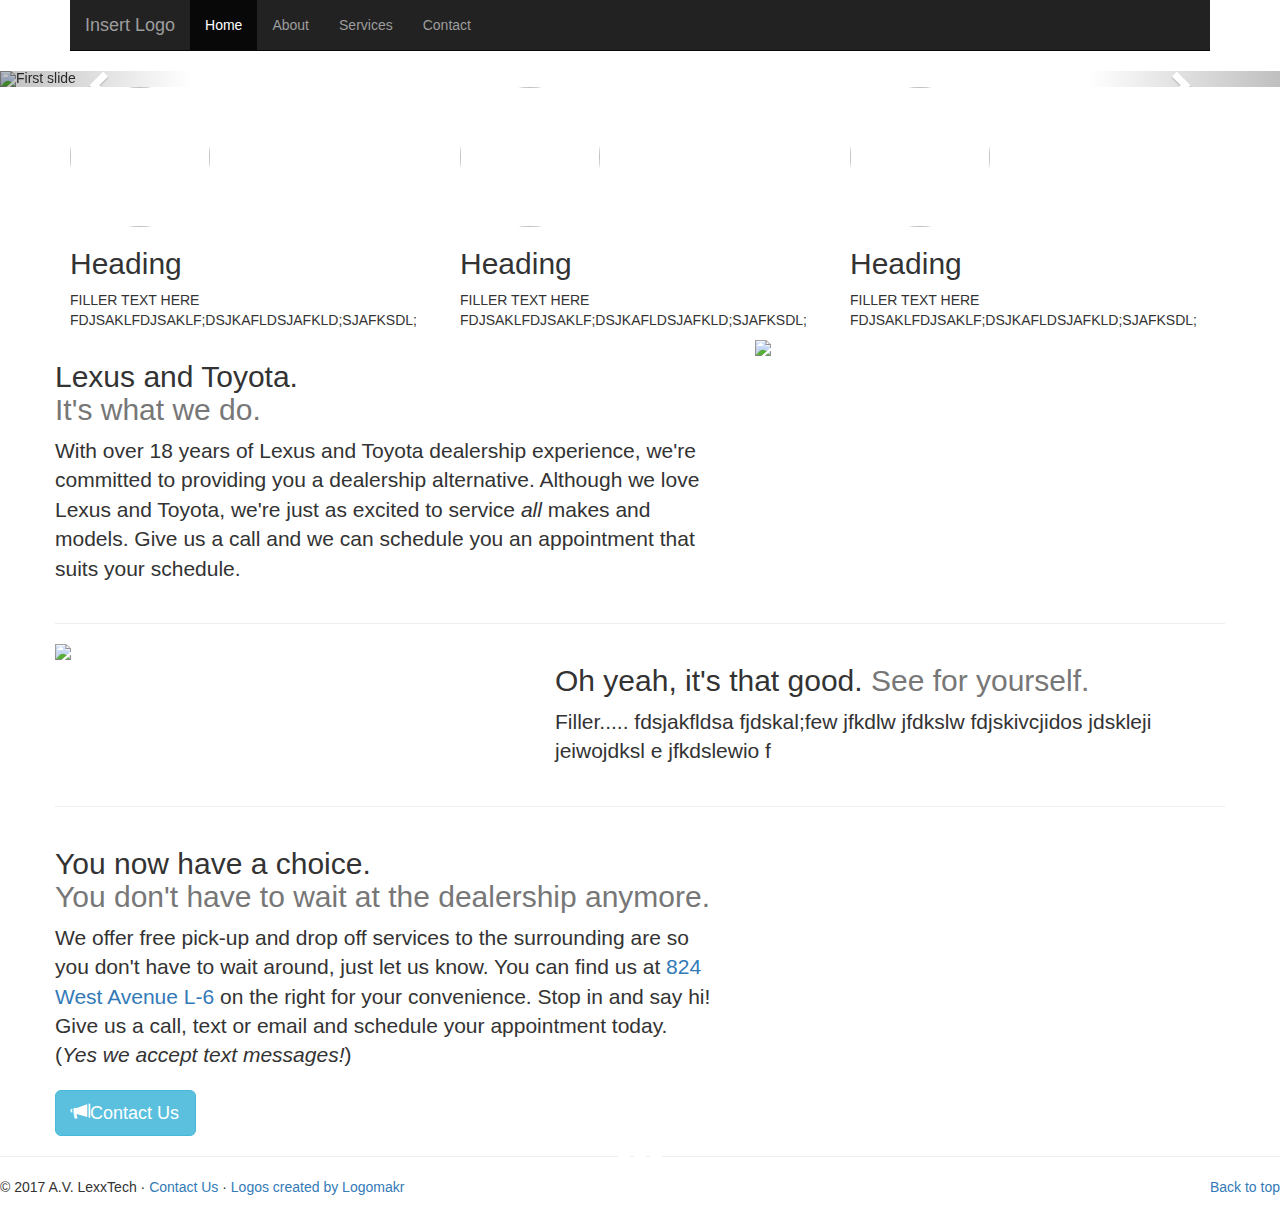
==== public_html/index.html @ cd79ee09 "added featurettes and modal contact window" ====
<!DOCTYPE html>
<html lang="en">
    <head>
	<meta charset="utf-8">
	<meta http-equiv="X-UA-Compatible" content="IE=edge">
	<meta name="viewport" content="width=device-width, initial-scale=1">
	<!-- The above 3 meta tags *must* come first in the head; any other head content must come *after* these tags -->
	<meta name="description" content="">
	<meta name="author" content="Richard Young">
	<link rel="icon" href="#">
	<title>A.V. LexxTech</title>

	<!-- Bootstrap -->
	<link href="https://maxcdn.bootstrapcdn.com/bootstrap/3.3.7/css/bootstrap.min.css" integrity="sha384-BVYiiSIFeK1dGmJRAkycuHAHRg32OmUcww7on3RYdg4Va+PmSTsz/K68vbdEjh4u" crossorigin="anonymous" rel="stylesheet">

	<!-- Bootstrap Theme -->
	<link rel="stylesheet" href="https://maxcdn.bootstrapcdn.com/bootstrap/3.3.7/css/bootstrap-theme.min.css" integrity="sha384-rHyoN1iRsVXV4nD0JutlnGaslCJuC7uwjduW9SVrLvRYooPp2bWYgmgJQIXwl/Sp" crossorigin="anonymous">
	<!-- HTML5 shim and Respond.js for IE8 support of HTML5 elements and media queries -->
	<!-- WARNING: Respond.js doesn't work if you view the page via file:// -->
	<!--[if lt IE 9]>
	    <script src="https://oss.maxcdn.com/html5shiv/3.7.3/html5shiv.min.js"></script>
	    <script src="https://oss.maxcdn.com/respond/1.4.2/respond.min.js"></script>
	<![endif]-->
	<link rel="stylesheet" href="public_html/carousel/carousel.css">
    </head>


    <body data-spy="scroll" data-target=".navbar" data-offset="50">
	<!-- NAVBAR
     ============================================ -->
     <div class="navbar-wrapper">
	 <div class="container">
	     <nav class="navbar navbar-inverse navbar-static-top" data-spy="affix" data-offset-top="100" >
		 <div class="container">
		     <div class="navbar-header">
			 <button type="button" class="navbar-toggle collapsed" data-toggle="collapse" data-target="#navbar" aria-expanded="false" aria-controls="navbar">
			     <span class="sr-only">Toggle navigation</span>
			     <span class="icon-bar"></span>
			     <span class="icon-bar"></span>
			     <span class="icon-bar"></span>
			 </button>
			 <a class="navbar-brand" href="#">Insert Logo</a>
		     </div>
		     <div id="navbar" class="navbar-collapse collapse">
			 <ul class="nav navbar-nav">
			     <li class="active"><a href="#myCarousel">Home</a></li>
			     <li><a href="#about">About</a></li>
			     <li><a href="#services">Services</a></li>
			     <li><a href="#contact">Contact</a></li>
			 </ul>
		     </div>
		 </div>
	     </nav>

	 </div>
     </div>

     <!-- CAROUSEL
	 =================================================== -->
	 <div id="myCarousel" class="carousel slide" data-ride="carousel">
	     <ol class="carousel-indicators">
		 <li data-target="#myCarousel" data-slide-to="0" class="active"></li>
		 <li data-target="#myCarousel" data-slide-to="0" class="active"></li>
		 <li data-target="#myCarousel" data-slide-to="0" class="active"></li>
	     </ol>
	     <div class="carousel-inner" role="listbox">
		 <div class="item active">
		     <img class="first-slide" src="img/oil.jpeg" alt="First slide">
		     <div class="container">
			 <div class="carousel-caption">
			     <h1>Regular maintainence is important.</h1>
			     <p>Without it, your car isn't running at peak performance. Let us make your car healthy again.</p>
			     <p><a class="btn btn-lg btn-primary" href="#services" role="button">Check out our Services</a></p>
			 </div>
		     </div>
		 </div>
		 <div class="item">
		     <img class="second-slide" src="img/engine.jpeg" alt="Second slide">
		     <div class="container">
			 <div class="carousel-caption">
			     <h1>The parts make the car.</h1>
			     <p>We only use factory or OEM parts* when servicing your vehicle. The quality of the parts is important in ensuring that your car lives a long, happy life.</p> 
			 </div>
		     </div>
		 </div>
		 <div class="item">
		     <img class="third-slide" src="img/beach.jpeg" alt="Third slide">
		     <div class="container">
			 <div class="carousel-caption">
			     <h1>Is your car summer-ready?</h1>
			     </p>In this heat, I sure hope so! Schedule an appointment today and we'll make sure that you'll be driving with cold air conditioning in no time.</p>
			     <p><a class="btn btn-lg btn-primary" href="#services" role="button">Learn more</a></p>
			 </div>
		     </div>
		 </div>
		 <a class="left carousel-control" href="#myCarousel" role="button" data-slide="prev">
		     <span class="glyphicon glyphicon-chevron-left" aria-hidden="true"></span>
		     <span class="sr-only">Previous</span>
		 </a>
		 <a class="right carousel-control" href="#myCarousel" role="button" data-slide="next">
		     <span class="glyphicon glyphicon-chevron-right" aria-hidden="true"></span>
		     <span class="sr-only">Next</span>
		 </a>
	     </div> <!--- end of carousel -->

	     <!-- Marketing messaging and featureettes
	  ========================================================= -->
	  <!-- Wrap rest of page in another container -->

	  <div class="container marketing">
	      <!-- Three columns of text below the carousel-->
	      <div class="row">
		  <div class="col-lg-4">
		      <img class="img-circle" src="https://via.placeholder.com/140x140" width="140" height="140">
		      <h2>Heading</h2>
		      <p>FILLER TEXT HERE FDJSAKLFDJSAKLF;DSJKAFLDSJAFKLD;SJAFKSDL;</p>
		  </div>
		  <div class="col-lg-4">
		      <img class="img-circle" src="https://via.placeholder.com/140x140" width="140" height="140">
		      <h2>Heading</h2>
		      <p>FILLER TEXT HERE FDJSAKLFDJSAKLF;DSJKAFLDSJAFKLD;SJAFKSDL;</p>
		  </div>
		  <div class="col-lg-4">
		      <img class="img-circle" src="https://via.placeholder.com/140x140" width="140" height="140">
		      <h2>Heading</h2>
		      <p>FILLER TEXT HERE FDJSAKLFDJSAKLF;DSJKAFLDSJAFKLD;SJAFKSDL;</p>
		  </div>	
		  <!---/.row -->

		  <!-- Featurettes -->

		  <hr class="featurette-divider">

		  <div id="about" class="row featurette">
		      <div class="col-md-7">
			  <h2 class="featurette-heading">Lexus and Toyota.<br> <span class="text-muted"> It's what we do.</span></h2>
			  <p class="lead">With over 18 years of Lexus and Toyota dealership experience, we're committed to providing you a dealership alternative. Although we love Lexus and Toyota, we're just as excited to service <em>all</em> makes and models. Give us a call and we can schedule you an appointment that suits your schedule.</p>
		      </div>
		      <div class="col-md-5">
			  <img class="featurette-image img-responsive center-block" src="https://via.placeholder.com/500x500">
		      </div>
		  </div>

		  <hr class="featurette-divider">

		  <div id="services" class="row featurette">
		      <div class="col-md-7 col-md-push-5">
			  <h2 class="featurette-heading">Oh yeah, it's that good. <span class="text-muted">See for yourself.</span></h2>
			  <p class="lead">Filler..... fdsjakfldsa fjdskal;few jfkdlw jfdkslw fdjskivcjidos jdskleji jeiwojdksl e jfkdslewio f</p>
		      </div>
		      <div class="col-md-5 col-md-pull-7">
			  <img class="featurette-image img-responsive center-block" src="https://via.placeholder.com/500x500">
		      </div>
		  </div>

		  <hr class="featurette-divider">

		  <div id="contact" class="row featurette">
		      <div class="col-md-7">
			  <h2 class="featurette-heading">You now have a choice.<br> <span class="text-muted"> You don't have to wait at the dealership anymore.</span></h2>
			  <p class="lead">We offer free pick-up and drop off services to the surrounding are so you don't have to wait around, just let us know. You can find us at <a href="https://www.google.com/maps/place/AV+Lexus+%26+Toyota+Services/@34.6544645,-118.1481443,17z/data=!4m13!1m7!3m6!1s0x80c25a5accc65899:0xa3e32a3b8956a806!2s824+W+Ave+L6,+Lancaster,+CA+93534!3b1!8m2!3d34.6544645!4d-118.1459556!3m4!1s0x80c25a5761304d6f:0x3e3e6c0d129d376c!8m2!3d34.6544641!4d-118.1463083">824 West Avenue L-6</a> on the right for your convenience. Stop in and say hi! Give us a call, text or email and schedule your appointment today.<br>(<em>Yes we accept text messages!</em>)</p>
			  <button type="button" class="btn btn-info btn-lg" data-toggle="modal" data-target="#contact_modal">
			      <span class="glyphicon glyphicon-bullhorn"></span>Contact Us
			  </button>
		      </div>
		      
		  <div class="col-md-5">
		      <div id="map2" class="center-block large-map"></div>
		  </div>
		  <!-- MODAL -->
		      <div id="contact_modal" class="modal fade" role="dialog">
			  <div class="modal-dialog">

			      <!-- content -->
			      <div class="modal-content">
				  <div class="modal-header">
				      <button type="button" class="close" data-dismiss="modal">&times;</button>
				      <h2 class="modal-title">Contact Us</h2>
				  </div>
				  <div class="modal-body">
				      <div class="container">
					  <div class="row">
					      <div class="col-md-3">
						  <h4 class="modal-title">Location</h4>
						  <ul class="list-unstyled">
						      <li>A.V. LexxTech</li>
						      <li>824 W. Avenue L-6</li>
						      <li>Lancaster, CA</li>
						      <li>93534</li>
						  </ul>
					      </div>
					      <div class="col-md-3">
						  <h4 class="modal-title">Contact</h4>
						  <ul class="list-unstyled">
						      <li><h5>Call, text, or email us at:</h5></li>
						      <ul class="list-unstyled">
							  <li>661-202-2429</li>
							  <li>AVLexxTech@gmail.com</li>
						      </ul>
						  </ul>
					      </div>
					  </div>
					  <div class="row">
					      <div class="col-md-6 text-center">
						  <h3>Schedule an appointment with us today!</h3>
					      </div>
					  </div>
					  <hr class="modal-divider">
					  <div class="row">
					      <div class="col-md-3">
						  <h4 class="modal-title">Hours</h4>
						  <table class="table table-hover table-responsive table-flow">
						      <thead>
							  <tr>
							      <th>Day</th>
							      <th>Open</th>
							      <th>Close</th>
							  </tr>
						      </thead>
						      <tbody>
							  <tr>
							      <td>Monday</td>
							      <td>8 AM</td>
							      <td>5 PM</td>
							  </tr>
							  <tr>
							      <td>Tuesday</td>
							      <td>8 AM</td>
							      <td>5 PM</td>
							  </tr>
							  <tr>
							      <td>Wednesday</td>
							      <td>8 AM</td>
							      <td>5 PM</td>
							  </tr>
							  <tr>
							      <td>Thursday</td>
							      <td>8 AM</td>
							      <td>5 PM</td>
							  </tr>
							  <tr>
							      <td>Friday</td>
							      <td>8 AM</td>
							      <td>5 PM</td>
							  </tr>
							  <tr>
							      <td>Weekends</td>
							      <td>Closed</td>
							      <td>------</td>
							  </tr>
						      </tbody>
						  </table>
					      </div>
					      <div class="col-md-4">
						  <div id="map1" class="center-block small-map"></div>
					      </div>
					  </div>
				      </div>
				  </div>
			      </div>
			      <div class="modal-footer">
				  <button type="button" class="btn btn-default" data-dismiss="modal">Close</button>
			      </div>
			  </div>
		      </div>
		  </div>

	      </div>
	  </div>

	  <hr class="featurette-divider">

	  <!-- END OF FEATURETTES -->

	  <!-- FOOTER -->
	  <footer>
	      <p class="pull-right"><a href="#">Back to top</a></p>
	      <p>&copy; 2017 A.V. LexxTech &middot; <a href="#">Contact Us</a> &middot; <a href="https://logomakr.com">Logos created by Logomakr</a></p>
	  </footer>

	 </div> <!-- end of container -->










	 <!-- jQuery (necessary for Bootstrap's JavaScript plugins) -->
	 <script src="https://ajax.googleapis.com/ajax/libs/jquery/3.2.1/jquery.min.js"></script>
	 <!-- Include all compiled plugins (below), or include individual files as needed -->
	 <script src="https://maxcdn.bootstrapcdn.com/bootstrap/3.3.7/js/bootstrap.min.js" integrity="sha384-Tc5IQib027qvyjSMfHjOMaLkfuWVxZxUPnCJA7l2mCWNIpG9mGCD8wGNIcPD7Txa" crossorigin="anonymous"></script>
	 <!-- custom js -->
	 <script src="js/script.js" type="text/javascript"></script>
	 <script async defer
			     src="https://maps.googleapis.com/maps/api/js?key=AIzaSyCDRo2JnoTMYy94wCqzm-o3GpKqySEeZyM&callback=initMap" type="text/javascript"></script>

    </body>
</html>
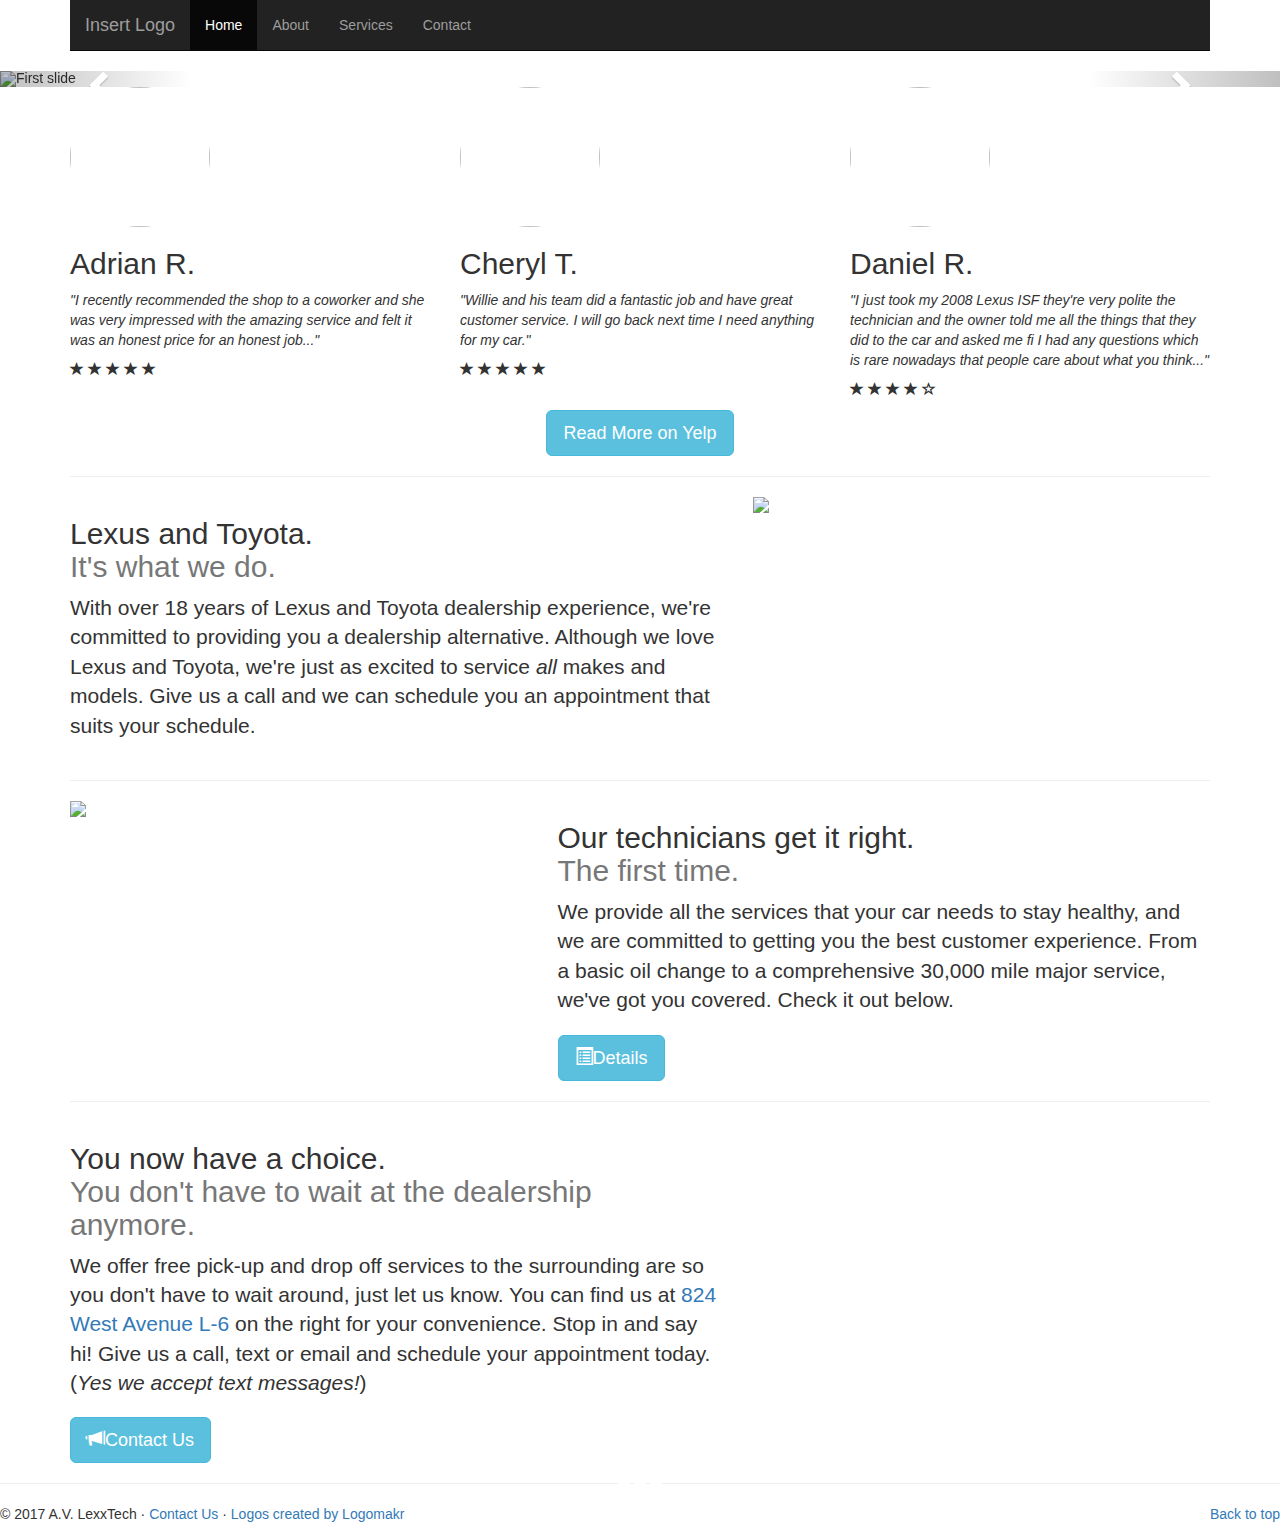
==== commit 3cbd5f82: "Index done, needs to be styled" ====
--- a/public_html/index.html
+++ b/public_html/index.html
@@ -111,160 +111,180 @@
 	      <!-- Three columns of text below the carousel-->
 	      <div class="row">
 		  <div class="col-lg-4">
-		      <img class="img-circle" src="https://via.placeholder.com/140x140" width="140" height="140">
-		      <h2>Heading</h2>
-		      <p>FILLER TEXT HERE FDJSAKLFDJSAKLF;DSJKAFLDSJAFKLD;SJAFKSDL;</p>
+		      <img class="img-circle" src="img/adrian_r.jpg" width="140" height="140">
+		      <h2>Adrian R.</h2>
+		      <p><em>"I recently recommended the shop to a coworker and she was very impressed with the amazing service and felt it was an honest price for an honest job..."</em></p>
+		      <p><span class="glyphicon glyphicon-star"></span>
+		      <span class="glyphicon glyphicon-star"></span>
+		      <span class="glyphicon glyphicon-star"></span>
+		      <span class="glyphicon glyphicon-star"></span>
+		      <span class="glyphicon glyphicon-star"></span></p>
 		  </div>
 		  <div class="col-lg-4">
-		      <img class="img-circle" src="https://via.placeholder.com/140x140" width="140" height="140">
-		      <h2>Heading</h2>
-		      <p>FILLER TEXT HERE FDJSAKLFDJSAKLF;DSJKAFLDSJAFKLD;SJAFKSDL;</p>
+		      <img class="img-circle" src="img/cheryl_t.jpg" width="140" height="140">
+		      <h2>Cheryl T.</h2>
+		      <p><em>"Willie and his team did a fantastic job and have great customer service. I will go back next time I need anything for my car."</em></p>
+		      <p><span class="glyphicon glyphicon-star"></span>
+		      <span class="glyphicon glyphicon-star"></span>
+		      <span class="glyphicon glyphicon-star"></span>
+		      <span class="glyphicon glyphicon-star"></span>
+		      <span class="glyphicon glyphicon-star"></span></p>	      
 		  </div>
 		  <div class="col-lg-4">
-		      <img class="img-circle" src="https://via.placeholder.com/140x140" width="140" height="140">
-		      <h2>Heading</h2>
-		      <p>FILLER TEXT HERE FDJSAKLFDJSAKLF;DSJKAFLDSJAFKLD;SJAFKSDL;</p>
+		      <img class="img-circle" src="img/daniel_r.jpg" width="140" height="140">
+		      <h2>Daniel R.</h2>
+		      <p><em>"I just took my 2008 Lexus ISF they're very polite the technician and the owner told me all the things that they did to the car and asked me fi I had any questions which is rare nowadays that people care about what you think..."</em></p>
+		      <p><span class="glyphicon glyphicon-star"></span>
+		      <span class="glyphicon glyphicon-star"></span>
+		      <span class="glyphicon glyphicon-star"></span>
+		      <span class="glyphicon glyphicon-star"></span>
+		      <span class="glyphicon glyphicon-star-empty"></span></p>	      
 		  </div>	
-		  <!---/.row -->
-
-		  <!-- Featurettes -->
-
-		  <hr class="featurette-divider">
-
-		  <div id="about" class="row featurette">
-		      <div class="col-md-7">
-			  <h2 class="featurette-heading">Lexus and Toyota.<br> <span class="text-muted"> It's what we do.</span></h2>
-			  <p class="lead">With over 18 years of Lexus and Toyota dealership experience, we're committed to providing you a dealership alternative. Although we love Lexus and Toyota, we're just as excited to service <em>all</em> makes and models. Give us a call and we can schedule you an appointment that suits your schedule.</p>
-		      </div>
-		      <div class="col-md-5">
-			  <img class="featurette-image img-responsive center-block" src="https://via.placeholder.com/500x500">
-		      </div>
-		  </div>
-
-		  <hr class="featurette-divider">
-
-		  <div id="services" class="row featurette">
-		      <div class="col-md-7 col-md-push-5">
-			  <h2 class="featurette-heading">Oh yeah, it's that good. <span class="text-muted">See for yourself.</span></h2>
-			  <p class="lead">Filler..... fdsjakfldsa fjdskal;few jfkdlw jfdkslw fdjskivcjidos jdskleji jeiwojdksl e jfkdslewio f</p>
-		      </div>
-		      <div class="col-md-5 col-md-pull-7">
-			  <img class="featurette-image img-responsive center-block" src="https://via.placeholder.com/500x500">
-		      </div>
-		  </div>
-
-		  <hr class="featurette-divider">
-
-		  <div id="contact" class="row featurette">
-		      <div class="col-md-7">
-			  <h2 class="featurette-heading">You now have a choice.<br> <span class="text-muted"> You don't have to wait at the dealership anymore.</span></h2>
-			  <p class="lead">We offer free pick-up and drop off services to the surrounding are so you don't have to wait around, just let us know. You can find us at <a href="https://www.google.com/maps/place/AV+Lexus+%26+Toyota+Services/@34.6544645,-118.1481443,17z/data=!4m13!1m7!3m6!1s0x80c25a5accc65899:0xa3e32a3b8956a806!2s824+W+Ave+L6,+Lancaster,+CA+93534!3b1!8m2!3d34.6544645!4d-118.1459556!3m4!1s0x80c25a5761304d6f:0x3e3e6c0d129d376c!8m2!3d34.6544641!4d-118.1463083">824 West Avenue L-6</a> on the right for your convenience. Stop in and say hi! Give us a call, text or email and schedule your appointment today.<br>(<em>Yes we accept text messages!</em>)</p>
-			  <button type="button" class="btn btn-info btn-lg" data-toggle="modal" data-target="#contact_modal">
-			      <span class="glyphicon glyphicon-bullhorn"></span>Contact Us
-			  </button>
-		      </div>
-		      
+		  <div class="col-lg-12 text-center">
+		      <a class="btn btn-lg btn-info" href="https://www.yelp.com/biz/av-lexus-and-toyota-service-lancaster">Read More on Yelp</a>
+		  </div>
+	      </div>
+	      <!---/.row -->
+
+	      <!-- Featurettes -->
+
+	      <hr class="featurette-divider">
+
+	      <div id="about" class="row featurette">
+		  <div class="col-md-7">
+		      <h2 class="featurette-heading">Lexus and Toyota.<br> <span class="text-muted"> It's what we do.</span></h2>
+		      <p class="lead">With over 18 years of Lexus and Toyota dealership experience, we're committed to providing you a dealership alternative. Although we love Lexus and Toyota, we're just as excited to service <em>all</em> makes and models. Give us a call and we can schedule you an appointment that suits your schedule.</p>
+		  </div>
+		  <div class="col-md-5">
+		      <img class="featurette-image img-responsive center-block" src="img/lexus_resized.jpeg">
+		  </div>
+	      </div>
+
+	      <hr class="featurette-divider">
+
+	      <div id="services" class="row featurette">
+		  <div class="col-md-7 col-md-push-5">
+		      <h2 class="featurette-heading">Our technicians get it right. <span class="text-muted"><br>The first time.</span></h2>
+		      <p class="lead">We provide all the services that your car needs to stay healthy, and we are committed to getting you the best customer experience. From a basic oil change to a comprehensive 30,000 mile major service, we've got you covered. Check it out below.</p>
+		      <a class="btn btn-info btn-lg" href="#">
+			  <span class="glyphicon glyphicon-list-alt"></span>Details
+		      </a>
+		  </div>
+		  <div class="col-md-5 col-md-pull-7">
+		      <img class="featurette-image img-responsive center-block" src="img/services.jpg">
+		  </div>
+	      </div>
+
+	      <hr class="featurette-divider">
+
+	      <div id="contact" class="row featurette">
+		  <div class="col-md-7">
+		      <h2 class="featurette-heading">You now have a choice.<br> <span class="text-muted"> You don't have to wait at the dealership anymore.</span></h2>
+		      <p class="lead">We offer free pick-up and drop off services to the surrounding are so you don't have to wait around, just let us know. You can find us at <a href="https://www.google.com/maps/place/AV+Lexus+%26+Toyota+Services/@34.6544645,-118.1481443,17z/data=!4m13!1m7!3m6!1s0x80c25a5accc65899:0xa3e32a3b8956a806!2s824+W+Ave+L6,+Lancaster,+CA+93534!3b1!8m2!3d34.6544645!4d-118.1459556!3m4!1s0x80c25a5761304d6f:0x3e3e6c0d129d376c!8m2!3d34.6544641!4d-118.1463083">824 West Avenue L-6</a> on the right for your convenience. Stop in and say hi! Give us a call, text or email and schedule your appointment today.<br>(<em>Yes we accept text messages!</em>)</p>
+		      <button type="button" class="btn btn-info btn-lg" data-toggle="modal" data-target="#contact_modal">
+			  <span class="glyphicon glyphicon-bullhorn"></span>Contact Us
+		      </button>
+		  </div>
+
 		  <div class="col-md-5">
 		      <div id="map2" class="center-block large-map"></div>
 		  </div>
 		  <!-- MODAL -->
-		      <div id="contact_modal" class="modal fade" role="dialog">
-			  <div class="modal-dialog">
-
-			      <!-- content -->
-			      <div class="modal-content">
-				  <div class="modal-header">
-				      <button type="button" class="close" data-dismiss="modal">&times;</button>
-				      <h2 class="modal-title">Contact Us</h2>
-				  </div>
-				  <div class="modal-body">
-				      <div class="container">
-					  <div class="row">
-					      <div class="col-md-3">
-						  <h4 class="modal-title">Location</h4>
+		  <div id="contact_modal" class="modal fade" role="dialog">
+		      <div class="modal-dialog">
+
+			  <!-- content -->
+			  <div class="modal-content">
+			      <div class="modal-header">
+				  <button type="button" class="close" data-dismiss="modal">&times;</button>
+				  <h2 class="modal-title">Contact Us</h2>
+			      </div>
+			      <div class="modal-body">
+				  <div class="container">
+				      <div class="row">
+					  <div class="col-md-3">
+					      <h4 class="modal-title">Location</h4>
+					      <ul class="list-unstyled">
+						  <li>A.V. LexxTech</li>
+						  <li>824 W. Avenue L-6</li>
+						  <li>Lancaster, CA</li>
+						  <li>93534</li>
+					      </ul>
+					  </div>
+					  <div class="col-md-3">
+					      <h4 class="modal-title">Contact</h4>
+					      <ul class="list-unstyled">
+						  <li><h5>Call, text, or email us at:</h5></li>
 						  <ul class="list-unstyled">
-						      <li>A.V. LexxTech</li>
-						      <li>824 W. Avenue L-6</li>
-						      <li>Lancaster, CA</li>
-						      <li>93534</li>
+						      <li>661-202-2429</li>
+						      <li><a href="mailto:avlexxtech@gmail.com">AVLexxTech@gmail.com</a></li>
 						  </ul>
-					      </div>
-					      <div class="col-md-3">
-						  <h4 class="modal-title">Contact</h4>
-						  <ul class="list-unstyled">
-						      <li><h5>Call, text, or email us at:</h5></li>
-						      <ul class="list-unstyled">
-							  <li>661-202-2429</li>
-							  <li>AVLexxTech@gmail.com</li>
-						      </ul>
-						  </ul>
-					      </div>
-					  </div>
-					  <div class="row">
-					      <div class="col-md-6 text-center">
-						  <h3>Schedule an appointment with us today!</h3>
-					      </div>
-					  </div>
-					  <hr class="modal-divider">
-					  <div class="row">
-					      <div class="col-md-3">
-						  <h4 class="modal-title">Hours</h4>
-						  <table class="table table-hover table-responsive table-flow">
-						      <thead>
-							  <tr>
-							      <th>Day</th>
-							      <th>Open</th>
-							      <th>Close</th>
-							  </tr>
-						      </thead>
-						      <tbody>
-							  <tr>
-							      <td>Monday</td>
-							      <td>8 AM</td>
-							      <td>5 PM</td>
-							  </tr>
-							  <tr>
-							      <td>Tuesday</td>
-							      <td>8 AM</td>
-							      <td>5 PM</td>
-							  </tr>
-							  <tr>
-							      <td>Wednesday</td>
-							      <td>8 AM</td>
-							      <td>5 PM</td>
-							  </tr>
-							  <tr>
-							      <td>Thursday</td>
-							      <td>8 AM</td>
-							      <td>5 PM</td>
-							  </tr>
-							  <tr>
-							      <td>Friday</td>
-							      <td>8 AM</td>
-							      <td>5 PM</td>
-							  </tr>
-							  <tr>
-							      <td>Weekends</td>
-							      <td>Closed</td>
-							      <td>------</td>
-							  </tr>
-						      </tbody>
-						  </table>
-					      </div>
-					      <div class="col-md-4">
-						  <div id="map1" class="center-block small-map"></div>
-					      </div>
+					      </ul>
+					  </div>
+				      </div>
+				      <div class="row">
+					  <div class="col-md-6 text-center">
+					      <h3>Schedule an appointment with us today!</h3>
+					  </div>
+				      </div>
+				      <hr class="modal-divider">
+				      <div class="row">
+					  <div class="col-md-3">
+					      <h4 class="modal-title">Hours</h4>
+					      <table class="table table-hover table-responsive table-flow">
+						  <thead>
+						      <tr>
+							  <th>Day</th>
+							  <th>Open</th>
+							  <th>Close</th>
+						      </tr>
+						  </thead>
+						  <tbody>
+						      <tr>
+							  <td>Monday</td>
+							  <td>8 AM</td>
+							  <td>5 PM</td>
+						      </tr>
+						      <tr>
+							  <td>Tuesday</td>
+							  <td>8 AM</td>
+							  <td>5 PM</td>
+						      </tr>
+						      <tr>
+							  <td>Wednesday</td>
+							  <td>8 AM</td>
+							  <td>5 PM</td>
+						      </tr>
+						      <tr>
+							  <td>Thursday</td>
+							  <td>8 AM</td>
+							  <td>5 PM</td>
+						      </tr>
+						      <tr>
+							  <td>Friday</td>
+							  <td>8 AM</td>
+							  <td>5 PM</td>
+						      </tr>
+						      <tr>
+							  <td>Weekends</td>
+							  <td>Closed</td>
+							  <td>------</td>
+						      </tr>
+						  </tbody>
+					      </table>
+					  </div>
+					  <div class="col-md-4">
+					      <div id="map1" class="center-block small-map"></div>
 					  </div>
 				      </div>
 				  </div>
 			      </div>
-			      <div class="modal-footer">
-				  <button type="button" class="btn btn-default" data-dismiss="modal">Close</button>
-			      </div>
+			  </div>
+			  <div class="modal-footer">
+			      <button type="button" class="btn btn-default" data-dismiss="modal">Close</button>
 			  </div>
 		      </div>
 		  </div>
-
 	      </div>
 	  </div>
 
@@ -274,8 +294,8 @@
 
 	  <!-- FOOTER -->
 	  <footer>
-	      <p class="pull-right"><a href="#">Back to top</a></p>
-	      <p>&copy; 2017 A.V. LexxTech &middot; <a href="#">Contact Us</a> &middot; <a href="https://logomakr.com">Logos created by Logomakr</a></p>
+	      <p class="pull-right"><a href="#myCarousel">Back to top</a></p>
+	      <p>&copy; 2017 A.V. LexxTech &middot; <a href="#" data-toggle="modal" data-target="#contact_modal">Contact Us</a> &middot; <a href="https://logomakr.com">Logos created by Logomakr</a></p>
 	  </footer>
 
 	 </div> <!-- end of container -->
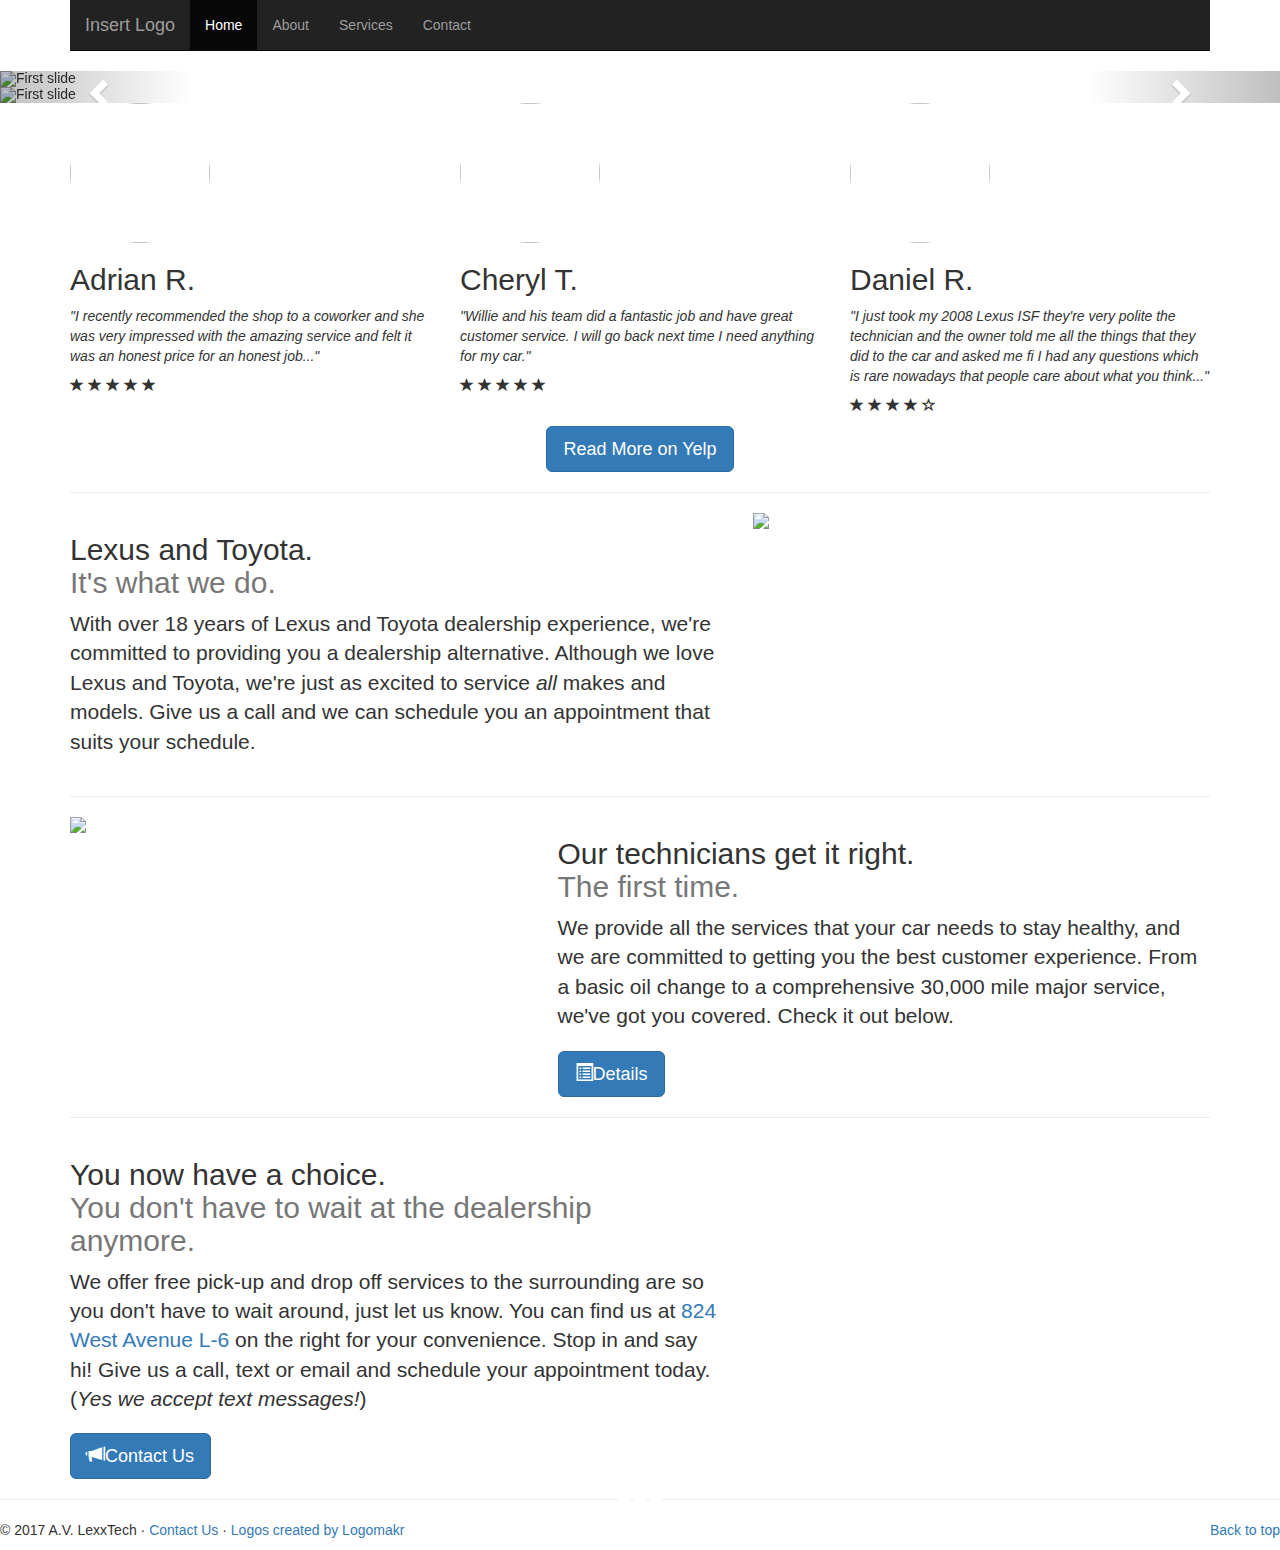
==== commit 5dd68e79: "lunch" ====
--- a/public_html/index.html
+++ b/public_html/index.html
@@ -21,6 +21,7 @@
 	    <script src="https://oss.maxcdn.com/html5shiv/3.7.3/html5shiv.min.js"></script>
 	    <script src="https://oss.maxcdn.com/respond/1.4.2/respond.min.js"></script>
 	<![endif]-->
+	<link rel="stylesheet" href="css/lavish-bootstrap.css">
 	<link rel="stylesheet" href="public_html/carousel/carousel.css">
     </head>
 
@@ -65,7 +66,8 @@
 	     </ol>
 	     <div class="carousel-inner" role="listbox">
 		 <div class="item active">
-		     <img class="first-slide" src="img/oil.jpeg" alt="First slide">
+		     <img class="first-slide image-full" src="img/oil.jpeg" alt="First slide">
+		     <img class="first-slide image-mobile" src="img/oil.jpeg" alt="First slide">
 		     <div class="container">
 			 <div class="carousel-caption">
 			     <h1>Regular maintainence is important.</h1>
@@ -75,7 +77,8 @@
 		     </div>
 		 </div>
 		 <div class="item">
-		     <img class="second-slide" src="img/engine.jpeg" alt="Second slide">
+		     <img class="second-slide image-full" src="img/engine.jpeg" alt="Second slide">
+		     <img class="second-slide image-mobile" src="img/engine.jpeg" alt="Second slide">
 		     <div class="container">
 			 <div class="carousel-caption">
 			     <h1>The parts make the car.</h1>
@@ -84,7 +87,8 @@
 		     </div>
 		 </div>
 		 <div class="item">
-		     <img class="third-slide" src="img/beach.jpeg" alt="Third slide">
+		     <img class="third-slide image-full" src="img/beach.jpeg" alt="Third slide">
+		     <img class="third-slide image-mobile" src="img/beach.jpeg" alt="Third slide">
 		     <div class="container">
 			 <div class="carousel-caption">
 			     <h1>Is your car summer-ready?</h1>
@@ -109,8 +113,8 @@
 
 	  <div class="container marketing">
 	      <!-- Three columns of text below the carousel-->
-	      <div class="row">
-		  <div class="col-lg-4">
+	      <div class="row review">
+		  <div class="col-lg-4 review">
 		      <img class="img-circle" src="img/adrian_r.jpg" width="140" height="140">
 		      <h2>Adrian R.</h2>
 		      <p><em>"I recently recommended the shop to a coworker and she was very impressed with the amazing service and felt it was an honest price for an honest job..."</em></p>
@@ -120,7 +124,7 @@
 		      <span class="glyphicon glyphicon-star"></span>
 		      <span class="glyphicon glyphicon-star"></span></p>
 		  </div>
-		  <div class="col-lg-4">
+		  <div class="col-lg-4 review">
 		      <img class="img-circle" src="img/cheryl_t.jpg" width="140" height="140">
 		      <h2>Cheryl T.</h2>
 		      <p><em>"Willie and his team did a fantastic job and have great customer service. I will go back next time I need anything for my car."</em></p>
@@ -130,7 +134,7 @@
 		      <span class="glyphicon glyphicon-star"></span>
 		      <span class="glyphicon glyphicon-star"></span></p>	      
 		  </div>
-		  <div class="col-lg-4">
+		  <div class="col-lg-4 review">
 		      <img class="img-circle" src="img/daniel_r.jpg" width="140" height="140">
 		      <h2>Daniel R.</h2>
 		      <p><em>"I just took my 2008 Lexus ISF they're very polite the technician and the owner told me all the things that they did to the car and asked me fi I had any questions which is rare nowadays that people care about what you think..."</em></p>
@@ -140,8 +144,8 @@
 		      <span class="glyphicon glyphicon-star"></span>
 		      <span class="glyphicon glyphicon-star-empty"></span></p>	      
 		  </div>	
-		  <div class="col-lg-12 text-center">
-		      <a class="btn btn-lg btn-info" href="https://www.yelp.com/biz/av-lexus-and-toyota-service-lancaster">Read More on Yelp</a>
+		  <div class="col-lg-12 text-center review-btn">
+		      <a class="btn btn-primary btn-lg" href="https://www.yelp.com/biz/av-lexus-and-toyota-service-lancaster">Read More on Yelp</a>
 		  </div>
 	      </div>
 	      <!---/.row -->
@@ -166,7 +170,7 @@
 		  <div class="col-md-7 col-md-push-5">
 		      <h2 class="featurette-heading">Our technicians get it right. <span class="text-muted"><br>The first time.</span></h2>
 		      <p class="lead">We provide all the services that your car needs to stay healthy, and we are committed to getting you the best customer experience. From a basic oil change to a comprehensive 30,000 mile major service, we've got you covered. Check it out below.</p>
-		      <a class="btn btn-info btn-lg" href="#">
+		      <a class="btn btn-primary btn-lg" href="#">
 			  <span class="glyphicon glyphicon-list-alt"></span>Details
 		      </a>
 		  </div>
@@ -181,7 +185,7 @@
 		  <div class="col-md-7">
 		      <h2 class="featurette-heading">You now have a choice.<br> <span class="text-muted"> You don't have to wait at the dealership anymore.</span></h2>
 		      <p class="lead">We offer free pick-up and drop off services to the surrounding are so you don't have to wait around, just let us know. You can find us at <a href="https://www.google.com/maps/place/AV+Lexus+%26+Toyota+Services/@34.6544645,-118.1481443,17z/data=!4m13!1m7!3m6!1s0x80c25a5accc65899:0xa3e32a3b8956a806!2s824+W+Ave+L6,+Lancaster,+CA+93534!3b1!8m2!3d34.6544645!4d-118.1459556!3m4!1s0x80c25a5761304d6f:0x3e3e6c0d129d376c!8m2!3d34.6544641!4d-118.1463083">824 West Avenue L-6</a> on the right for your convenience. Stop in and say hi! Give us a call, text or email and schedule your appointment today.<br>(<em>Yes we accept text messages!</em>)</p>
-		      <button type="button" class="btn btn-info btn-lg" data-toggle="modal" data-target="#contact_modal">
+		      <button type="button" class="btn btn-primary btn-lg" data-toggle="modal" data-target="#contact_modal">
 			  <span class="glyphicon glyphicon-bullhorn"></span>Contact Us
 		      </button>
 		  </div>
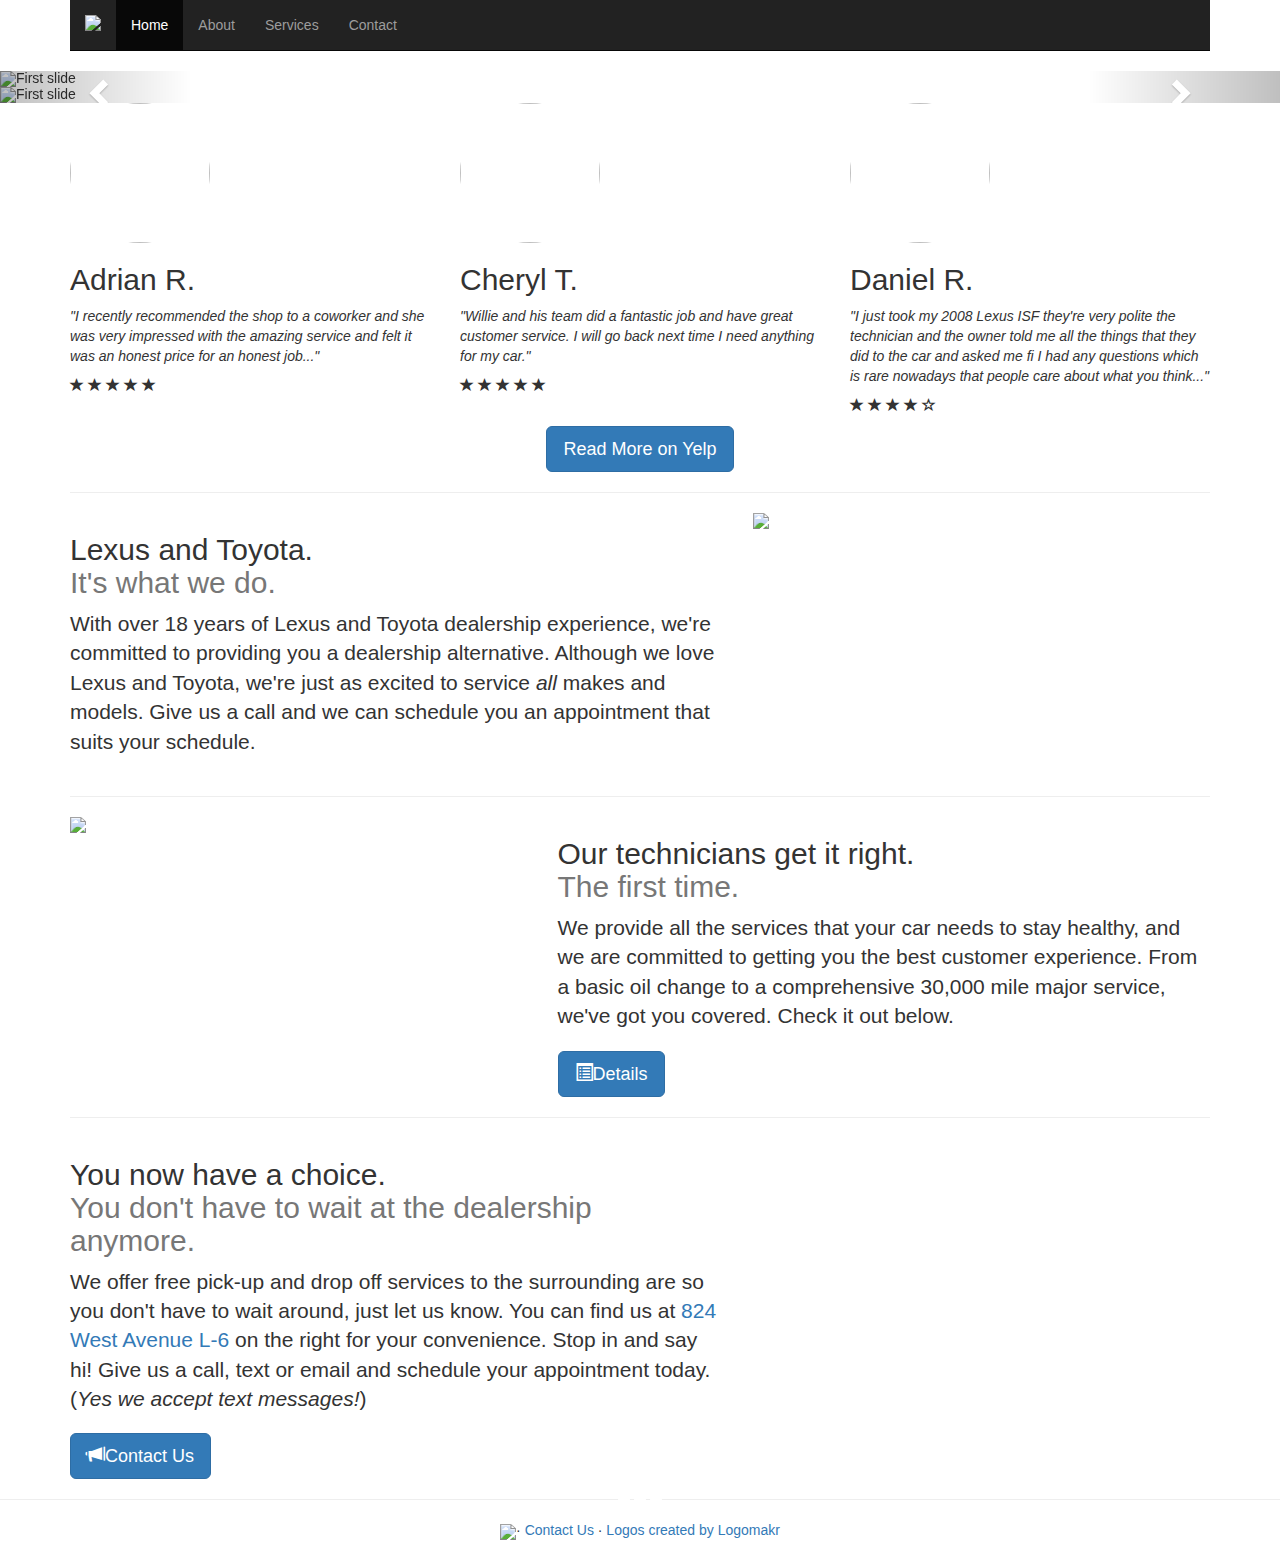
==== commit 5e9eb7fb: "added logo, styled page, lookin good!" ====
--- a/public_html/index.html
+++ b/public_html/index.html
@@ -21,6 +21,9 @@
 	    <script src="https://oss.maxcdn.com/html5shiv/3.7.3/html5shiv.min.js"></script>
 	    <script src="https://oss.maxcdn.com/respond/1.4.2/respond.min.js"></script>
 	<![endif]-->
+	<!-- Google webfonts -->
+	<link href="https://fonts.googleapis.com/css?family=Open+Sans|Oswald:400,500|Rubik:300,300i,400" rel="stylesheet">
+	<!-- Custom CSS -->
 	<link rel="stylesheet" href="css/lavish-bootstrap.css">
 	<link rel="stylesheet" href="public_html/carousel/carousel.css">
     </head>
@@ -40,7 +43,7 @@
 			     <span class="icon-bar"></span>
 			     <span class="icon-bar"></span>
 			 </button>
-			 <a class="navbar-brand" href="#">Insert Logo</a>
+			 <a class="navbar-brand" href="#"><img class="nav-logo" src="img/logo_mini.png"></a>
 		     </div>
 		     <div id="navbar" class="navbar-collapse collapse">
 			 <ul class="nav navbar-nav">
@@ -209,10 +212,12 @@
 					  <div class="col-md-3">
 					      <h4 class="modal-title">Location</h4>
 					      <ul class="list-unstyled">
+						  <a href="https://www.google.com/maps/place/AV+Lexus+%26+Toyota+Services/@34.6544645,-118.1481443,17z/data=!4m13!1m7!3m6!1s0x80c25a5accc65899:0xa3e32a3b8956a806!2s824+W+Ave+L6,+Lancaster,+CA+93534!3b1!8m2!3d34.6544645!4d-118.1459556!3m4!1s0x80c25a5761304d6f:0x3e3e6c0d129d376c!8m2!3d34.6544641!4d-118.1463083">
 						  <li>A.V. LexxTech</li>
 						  <li>824 W. Avenue L-6</li>
 						  <li>Lancaster, CA</li>
 						  <li>93534</li>
+						  </a>
 					      </ul>
 					  </div>
 					  <div class="col-md-3">
@@ -227,11 +232,10 @@
 					  </div>
 				      </div>
 				      <div class="row">
-					  <div class="col-md-6 text-center">
-					      <h3>Schedule an appointment with us today!</h3>
+					  <div class="col-md-6">
+					      <h3> Schedule an appointment with us today!</h3>
 					  </div>
 				      </div>
-				      <hr class="modal-divider">
 				      <div class="row">
 					  <div class="col-md-3">
 					      <h4 class="modal-title">Hours</h4>
@@ -272,7 +276,7 @@
 						      <tr>
 							  <td>Weekends</td>
 							  <td>Closed</td>
-							  <td>------</td>
+							  <td>--------</td>
 						      </tr>
 						  </tbody>
 					      </table>
@@ -282,11 +286,12 @@
 					  </div>
 				      </div>
 				  </div>
+			      </div><div class="modal-footer">
+				  <button type="button" class="btn btn-default" data-dismiss="modal">Close</button>
+				  <p class="pull-left">&copy; 2017 A.V. LexxTech &middot;<a href="https://logomakr.com">Logos created by Logomakr</a></p>
+
 			      </div>
 			  </div>
-			  <div class="modal-footer">
-			      <button type="button" class="btn btn-default" data-dismiss="modal">Close</button>
-			  </div>
 		      </div>
 		  </div>
 	      </div>
@@ -298,8 +303,7 @@
 
 	  <!-- FOOTER -->
 	  <footer>
-	      <p class="pull-right"><a href="#myCarousel">Back to top</a></p>
-	      <p>&copy; 2017 A.V. LexxTech &middot; <a href="#" data-toggle="modal" data-target="#contact_modal">Contact Us</a> &middot; <a href="https://logomakr.com">Logos created by Logomakr</a></p>
+		  <p class="center-block, text-center"><span><img class="footer-logo" src="img/logo_800x300_dark.png"></span>&middot; <a href="#" data-toggle="modal" data-target="#contact_modal">Contact Us</a> &middot; <a href="https://logomakr.com">Logos created by Logomakr</a></p>
 	  </footer>
 
 	 </div> <!-- end of container -->
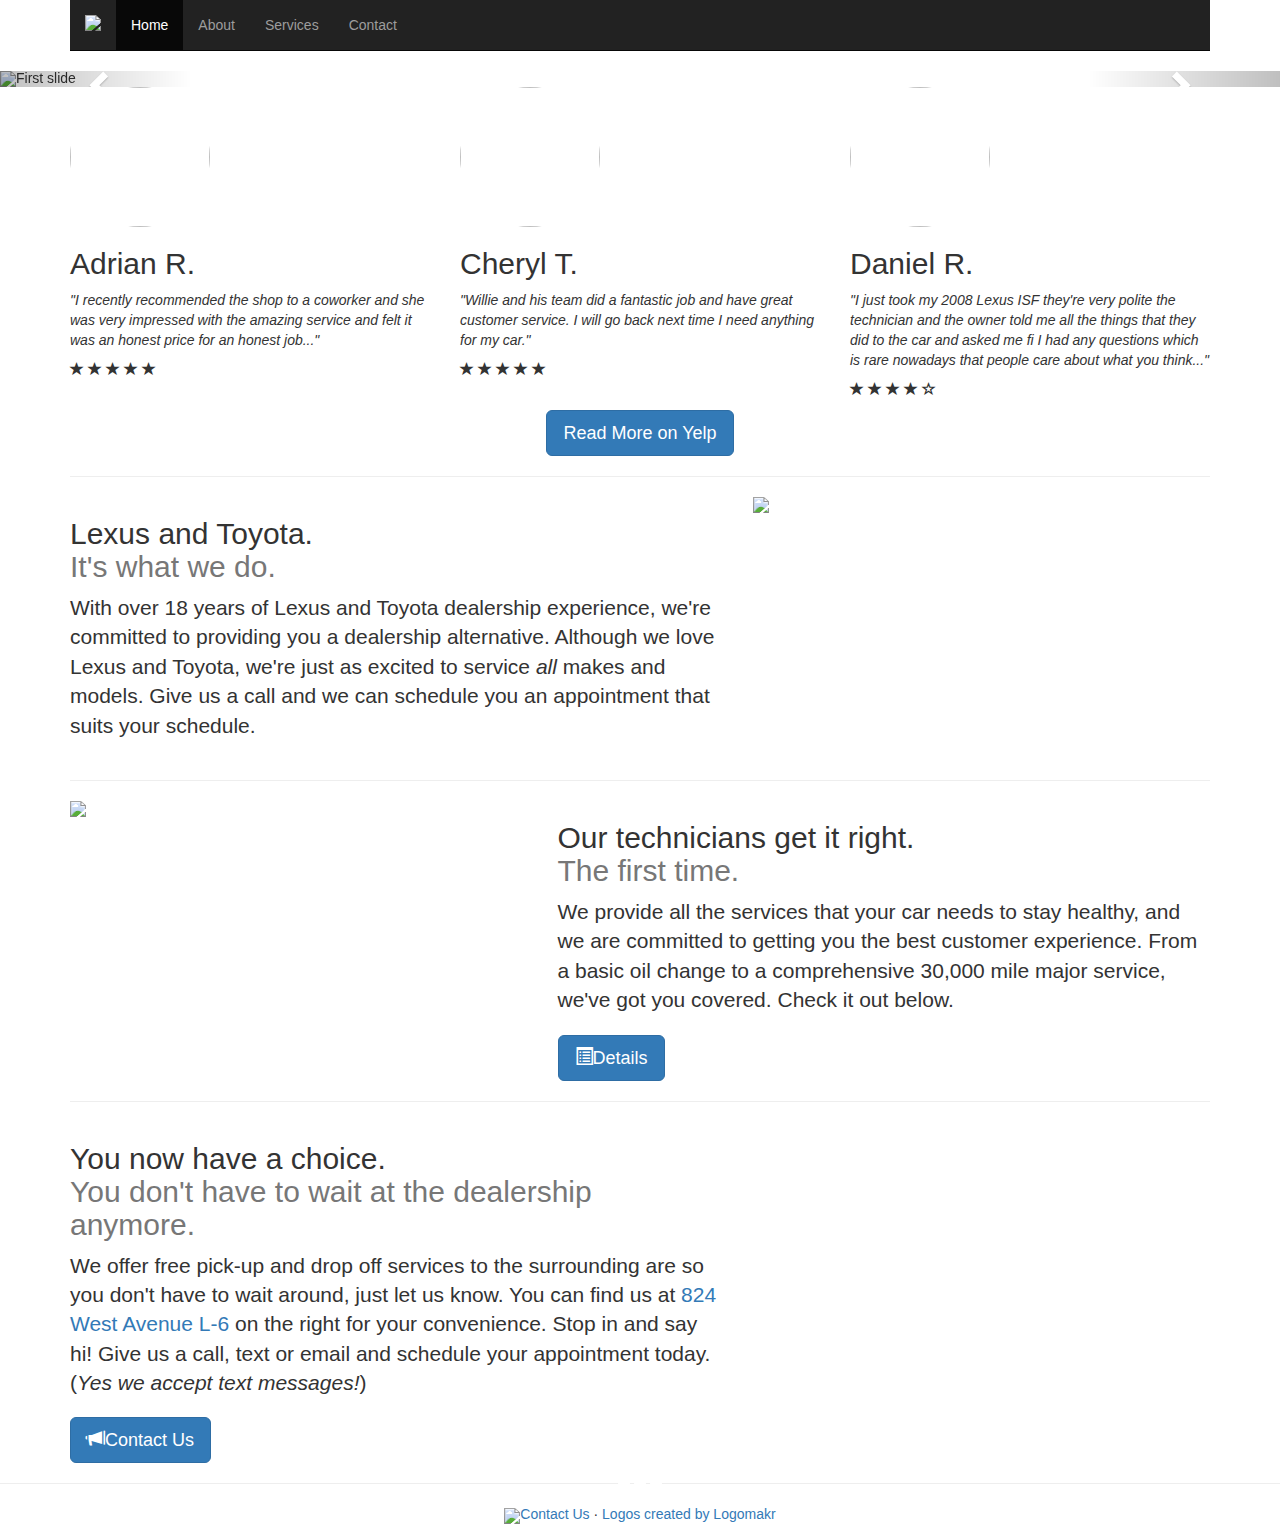
==== commit 3217886a: "added favicon, moved filenames around" ====
--- a/public_html/index.html
+++ b/public_html/index.html
@@ -25,7 +25,9 @@
 	<link href="https://fonts.googleapis.com/css?family=Open+Sans|Oswald:400,500|Rubik:300,300i,400" rel="stylesheet">
 	<!-- Custom CSS -->
 	<link rel="stylesheet" href="css/lavish-bootstrap.css">
-	<link rel="stylesheet" href="public_html/carousel/carousel.css">
+	<link rel="stylesheet" href="css/index.css">
+	<!-- favicon -->
+	<link rel="shortcut icon" type="image/x-icon" href="img/favicon.ico">
     </head>
 
 
@@ -43,7 +45,7 @@
 			     <span class="icon-bar"></span>
 			     <span class="icon-bar"></span>
 			 </button>
-			 <a class="navbar-brand" href="#"><img class="nav-logo" src="img/logo_mini.png"></a>
+			 <a class="navbar-brand" href="#myCarousel"><img class="nav-logo" src="img/logo_mini.png"></a>
 		     </div>
 		     <div id="navbar" class="navbar-collapse collapse">
 			 <ul class="nav navbar-nav">
@@ -69,19 +71,17 @@
 	     </ol>
 	     <div class="carousel-inner" role="listbox">
 		 <div class="item active">
-		     <img class="first-slide image-full" src="img/oil.jpeg" alt="First slide">
-		     <img class="first-slide image-mobile" src="img/oil.jpeg" alt="First slide">
+		     <img class="first-slide img-responsive" src="img/oil.jpeg" alt="First slide">
 		     <div class="container">
 			 <div class="carousel-caption">
 			     <h1>Regular maintainence is important.</h1>
 			     <p>Without it, your car isn't running at peak performance. Let us make your car healthy again.</p>
-			     <p><a class="btn btn-lg btn-primary" href="#services" role="button">Check out our Services</a></p>
+			     <p><a class="btn btn-lg btn-primary" href="public_html/services.html" role="button">Check out our Services</a></p>
 			 </div>
 		     </div>
 		 </div>
 		 <div class="item">
-		     <img class="second-slide image-full" src="img/engine.jpeg" alt="Second slide">
-		     <img class="second-slide image-mobile" src="img/engine.jpeg" alt="Second slide">
+		     <img class="second-slide img-responsive" src="img/engine.jpeg" alt="Second slide">
 		     <div class="container">
 			 <div class="carousel-caption">
 			     <h1>The parts make the car.</h1>
@@ -90,13 +90,12 @@
 		     </div>
 		 </div>
 		 <div class="item">
-		     <img class="third-slide image-full" src="img/beach.jpeg" alt="Third slide">
-		     <img class="third-slide image-mobile" src="img/beach.jpeg" alt="Third slide">
+		     <img class="third-slide img-responsive" src="img/beach.jpeg" alt="Third slide">
 		     <div class="container">
 			 <div class="carousel-caption">
 			     <h1>Is your car summer-ready?</h1>
-			     </p>In this heat, I sure hope so! Schedule an appointment today and we'll make sure that you'll be driving with cold air conditioning in no time.</p>
-			     <p><a class="btn btn-lg btn-primary" href="#services" role="button">Learn more</a></p>
+			     <p>In this heat, I sure hope so! Schedule an appointment today and we'll make sure that you'll be driving with cold air conditioning in no time.</p>
+			     <p><a class="btn btn-lg btn-primary" href="public_html/services.html" role="button">Learn more</a></p>
 			 </div>
 		     </div>
 		 </div>
@@ -173,7 +172,7 @@
 		  <div class="col-md-7 col-md-push-5">
 		      <h2 class="featurette-heading">Our technicians get it right. <span class="text-muted"><br>The first time.</span></h2>
 		      <p class="lead">We provide all the services that your car needs to stay healthy, and we are committed to getting you the best customer experience. From a basic oil change to a comprehensive 30,000 mile major service, we've got you covered. Check it out below.</p>
-		      <a class="btn btn-primary btn-lg" href="#">
+		      <a class="btn btn-primary btn-lg" href="public_html/services.html">
 			  <span class="glyphicon glyphicon-list-alt"></span>Details
 		      </a>
 		  </div>
@@ -194,7 +193,7 @@
 		  </div>
 
 		  <div class="col-md-5">
-		      <div id="map2" class="center-block large-map"></div>
+		      <div id="map2" class="center-block large-map img-responsive"></div>
 		  </div>
 		  <!-- MODAL -->
 		  <div id="contact_modal" class="modal fade" role="dialog">
@@ -303,7 +302,7 @@
 
 	  <!-- FOOTER -->
 	  <footer>
-		  <p class="center-block, text-center"><span><img class="footer-logo" src="img/logo_800x300_dark.png"></span>&middot; <a href="#" data-toggle="modal" data-target="#contact_modal">Contact Us</a> &middot; <a href="https://logomakr.com">Logos created by Logomakr</a></p>
+		  <p class="center-block, text-center"><span><img class="footer-logo" src="img/logo_800x300_dark.png"></span><a href="#" data-toggle="modal" data-target="#contact_modal">Contact Us</a> &middot; <a href="https://logomakr.com">Logos created by Logomakr</a></p>
 	  </footer>
 
 	 </div> <!-- end of container -->
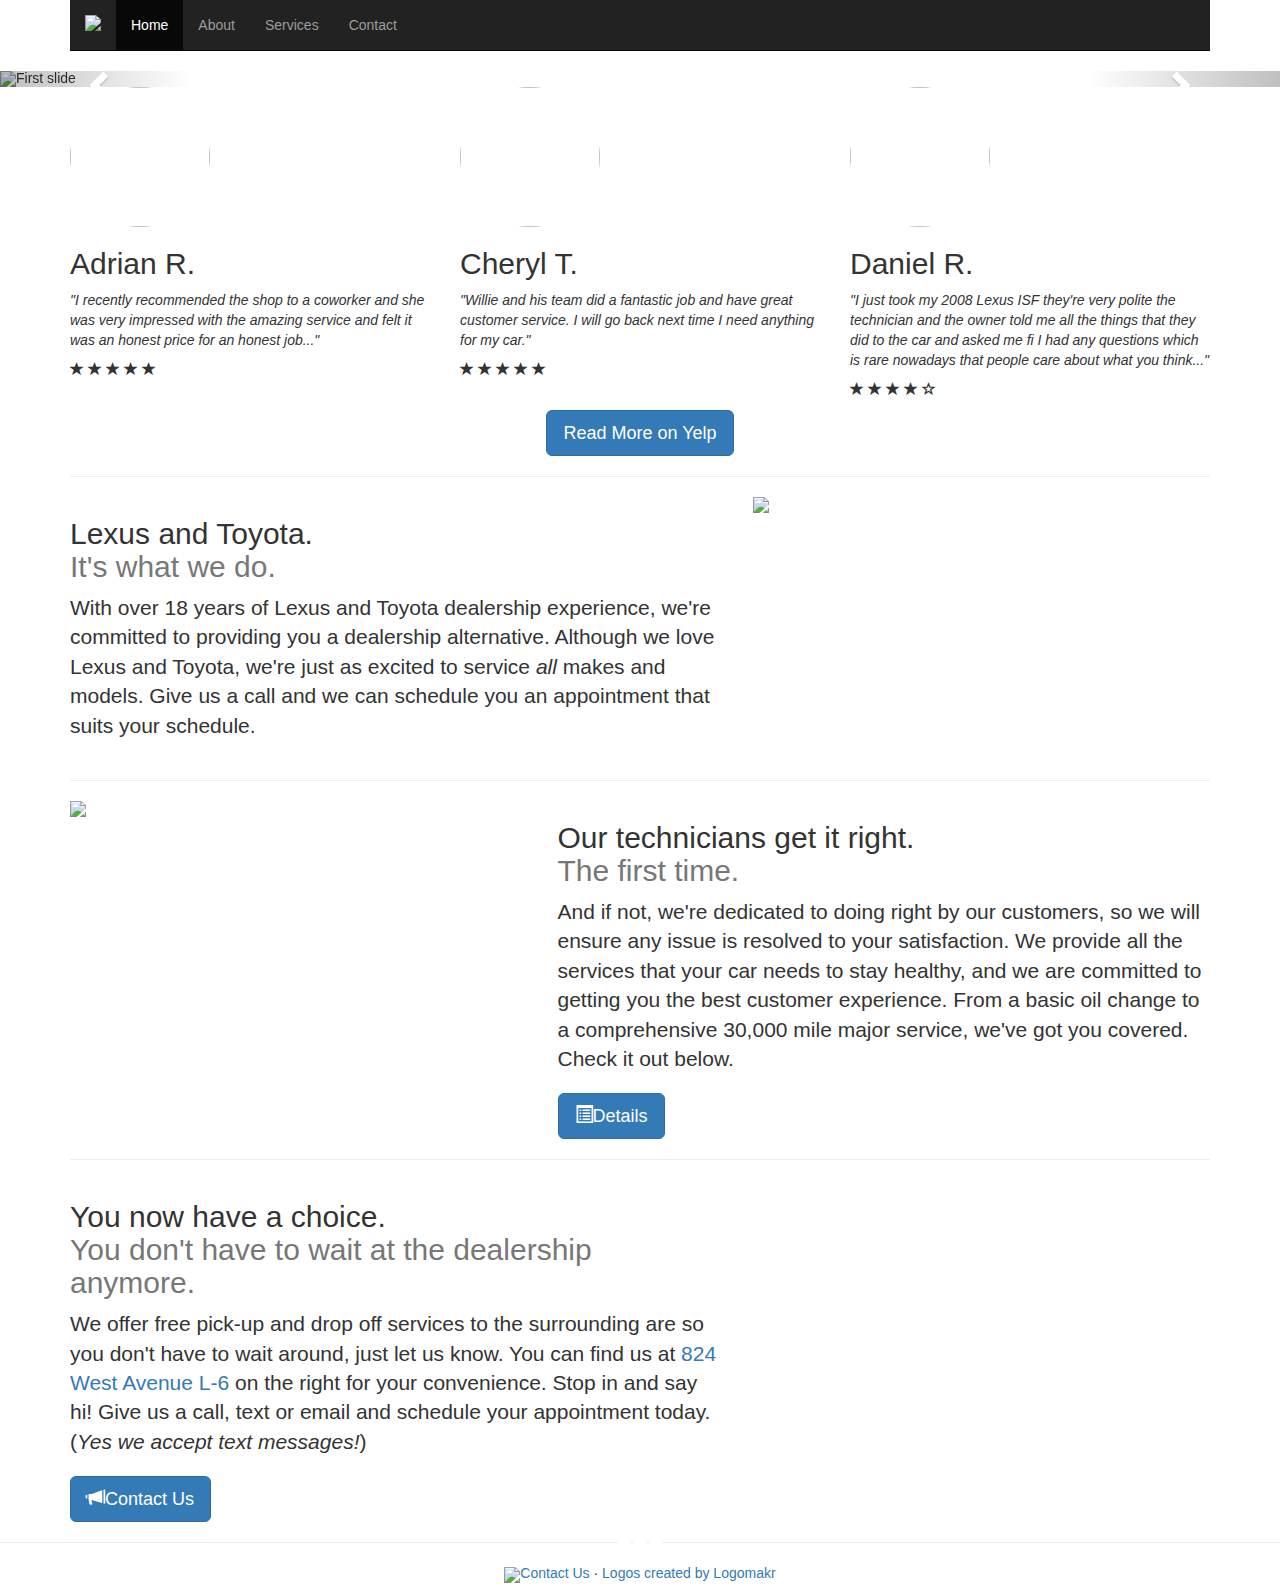
==== commit 924e17bc: "working on appointments" ====
--- a/public_html/index.html
+++ b/public_html/index.html
@@ -171,7 +171,7 @@
 	      <div id="services" class="row featurette">
 		  <div class="col-md-7 col-md-push-5">
 		      <h2 class="featurette-heading">Our technicians get it right. <span class="text-muted"><br>The first time.</span></h2>
-		      <p class="lead">We provide all the services that your car needs to stay healthy, and we are committed to getting you the best customer experience. From a basic oil change to a comprehensive 30,000 mile major service, we've got you covered. Check it out below.</p>
+		      <p class="lead">And if not, we're dedicated to doing right by our customers, so we will ensure any issue is resolved to your satisfaction. We provide all the services that your car needs to stay healthy, and we are committed to getting you the best customer experience. From a basic oil change to a comprehensive 30,000 mile major service, we've got you covered. Check it out below.</p>
 		      <a class="btn btn-primary btn-lg" href="public_html/services.html">
 			  <span class="glyphicon glyphicon-list-alt"></span>Details
 		      </a>
@@ -212,10 +212,10 @@
 					      <h4 class="modal-title">Location</h4>
 					      <ul class="list-unstyled">
 						  <a href="https://www.google.com/maps/place/AV+Lexus+%26+Toyota+Services/@34.6544645,-118.1481443,17z/data=!4m13!1m7!3m6!1s0x80c25a5accc65899:0xa3e32a3b8956a806!2s824+W+Ave+L6,+Lancaster,+CA+93534!3b1!8m2!3d34.6544645!4d-118.1459556!3m4!1s0x80c25a5761304d6f:0x3e3e6c0d129d376c!8m2!3d34.6544641!4d-118.1463083">
-						  <li>A.V. LexxTech</li>
-						  <li>824 W. Avenue L-6</li>
-						  <li>Lancaster, CA</li>
-						  <li>93534</li>
+						      <li>A.V. LexxTech</li>
+						      <li>824 W. Avenue L-6</li>
+						      <li>Lancaster, CA</li>
+						      <li>93534</li>
 						  </a>
 					      </ul>
 					  </div>
@@ -233,6 +233,8 @@
 				      <div class="row">
 					  <div class="col-md-6">
 					      <h3> Schedule an appointment with us today!</h3>
+					      <iframe id="appointments" src="https://calendar.google.com/calendar/selfsched?sstoken=UUp2bVZmMFNjTGl3fGRlZmF1bHR8MTYwMWJiZTU5YTZjMDQ4NWQ5ODEyNTI1ZjIyNjI4ZWY" frameborder="0" scrolling="no" width="500" height="600"></iframe>
+
 					  </div>
 				      </div>
 				      <div class="row">
@@ -302,7 +304,7 @@
 
 	  <!-- FOOTER -->
 	  <footer>
-		  <p class="center-block, text-center"><span><img class="footer-logo" src="img/logo_800x300_dark.png"></span><a href="#" data-toggle="modal" data-target="#contact_modal">Contact Us</a> &middot; <a href="https://logomakr.com">Logos created by Logomakr</a></p>
+	      <p class="center-block, text-center"><span><img class="footer-logo" src="img/logo_800x300_dark.png"></span><a href="#" data-toggle="modal" data-target="#contact_modal">Contact Us</a> &middot; <a href="https://logomakr.com">Logos created by Logomakr</a></p>
 	  </footer>
 
 	 </div> <!-- end of container -->
@@ -321,9 +323,9 @@
 	 <!-- Include all compiled plugins (below), or include individual files as needed -->
 	 <script src="https://maxcdn.bootstrapcdn.com/bootstrap/3.3.7/js/bootstrap.min.js" integrity="sha384-Tc5IQib027qvyjSMfHjOMaLkfuWVxZxUPnCJA7l2mCWNIpG9mGCD8wGNIcPD7Txa" crossorigin="anonymous"></script>
 	 <!-- custom js -->
-	 <script src="js/script.js" type="text/javascript"></script>
+	 <script src="js/index.js" type="text/javascript"></script>
 	 <script async defer
-			     src="https://maps.googleapis.com/maps/api/js?key=AIzaSyCDRo2JnoTMYy94wCqzm-o3GpKqySEeZyM&callback=initMap" type="text/javascript"></script>
+			    src="https://maps.googleapis.com/maps/api/js?key=AIzaSyCDRo2JnoTMYy94wCqzm-o3GpKqySEeZyM&callback=initMap" type="text/javascript"></script>
 
     </body>
 </html>
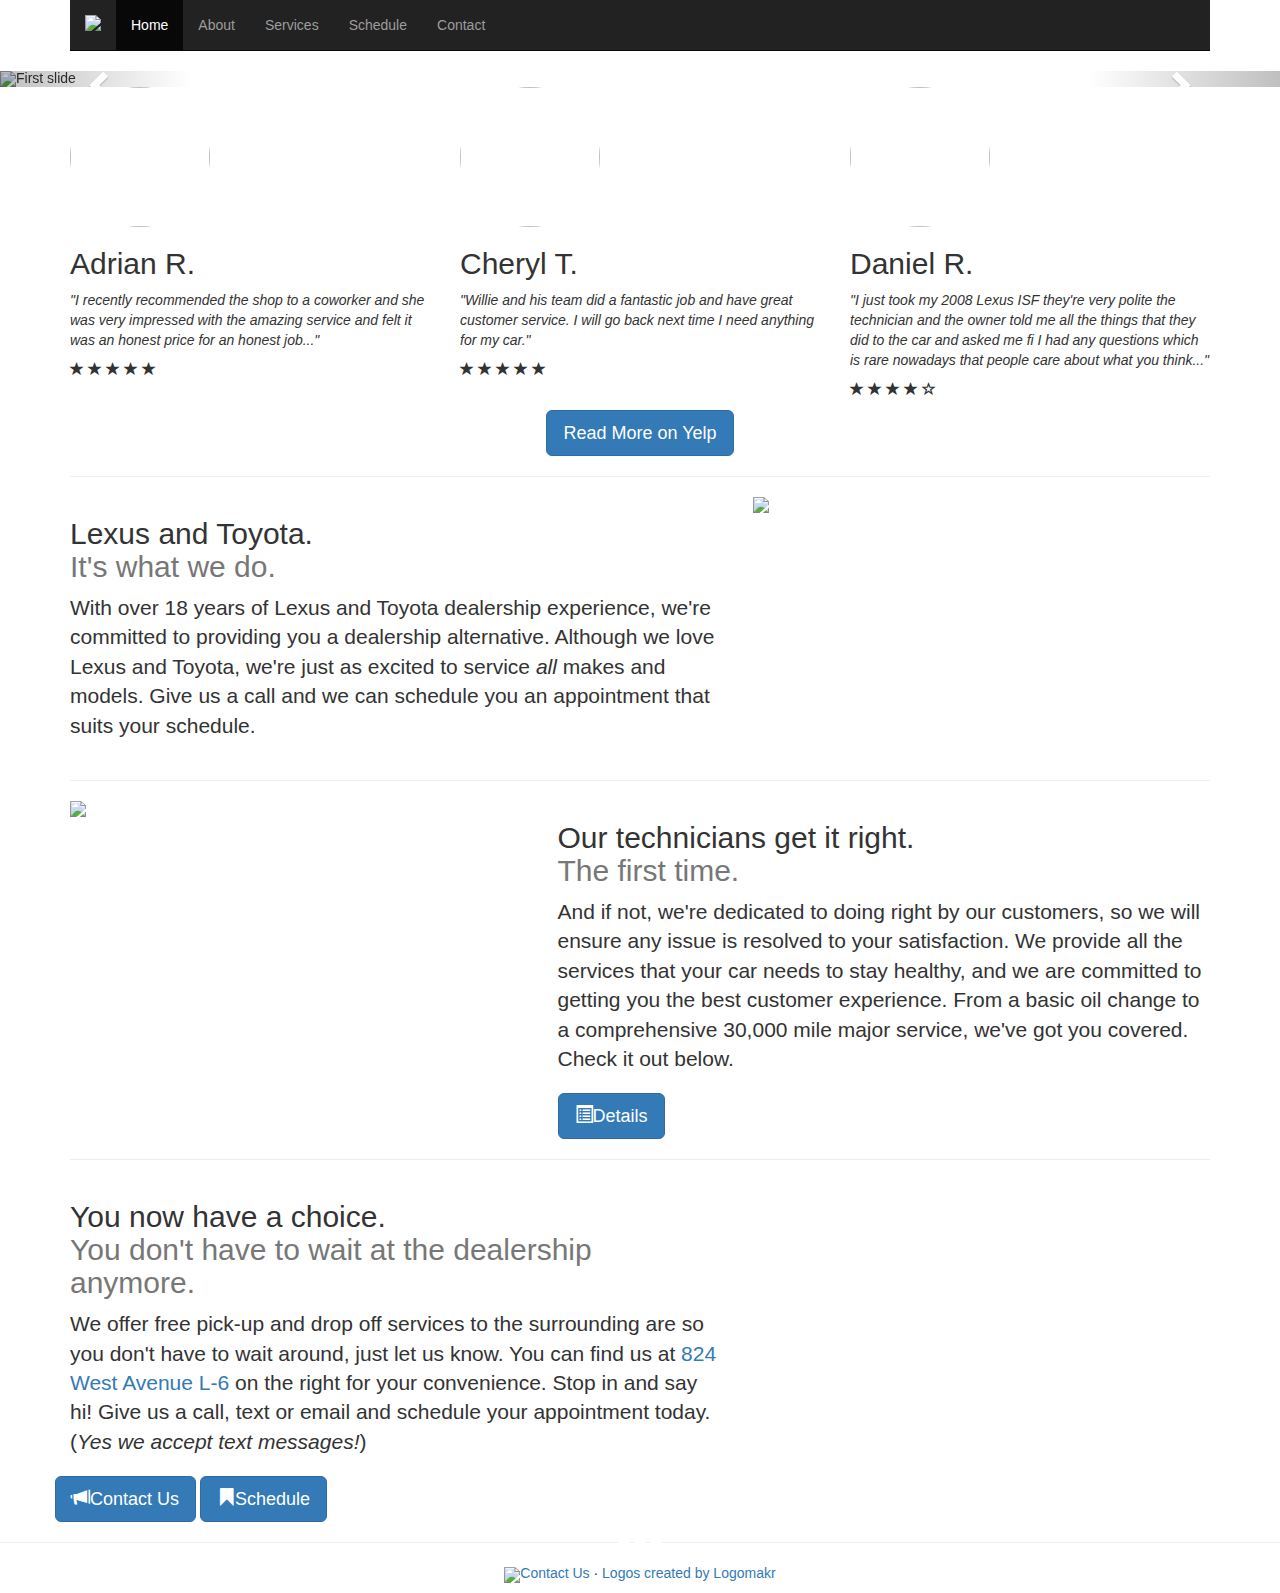
==== commit cce3068f: "added appointments page with google appointments" ====
--- a/public_html/index.html
+++ b/public_html/index.html
@@ -52,7 +52,8 @@
 			     <li class="active"><a href="#myCarousel">Home</a></li>
 			     <li><a href="#about">About</a></li>
 			     <li><a href="#services">Services</a></li>
-			     <li><a href="#contact">Contact</a></li>
+			     <li><a href="#appointments">Schedule</a><li>
+			     <li><a href="#" data-toggle="modal" data-target="#contact_modal">Contact</a></li>
 			 </ul>
 		     </div>
 		 </div>
@@ -95,7 +96,7 @@
 			 <div class="carousel-caption">
 			     <h1>Is your car summer-ready?</h1>
 			     <p>In this heat, I sure hope so! Schedule an appointment today and we'll make sure that you'll be driving with cold air conditioning in no time.</p>
-			     <p><a class="btn btn-lg btn-primary" href="public_html/services.html" role="button">Learn more</a></p>
+			     <p><a class="btn btn-lg btn-primary" href="public_html/services.html#seasonal_description" role="button">Learn more</a></p>
 			 </div>
 		     </div>
 		 </div>
@@ -187,9 +188,14 @@
 		  <div class="col-md-7">
 		      <h2 class="featurette-heading">You now have a choice.<br> <span class="text-muted"> You don't have to wait at the dealership anymore.</span></h2>
 		      <p class="lead">We offer free pick-up and drop off services to the surrounding are so you don't have to wait around, just let us know. You can find us at <a href="https://www.google.com/maps/place/AV+Lexus+%26+Toyota+Services/@34.6544645,-118.1481443,17z/data=!4m13!1m7!3m6!1s0x80c25a5accc65899:0xa3e32a3b8956a806!2s824+W+Ave+L6,+Lancaster,+CA+93534!3b1!8m2!3d34.6544645!4d-118.1459556!3m4!1s0x80c25a5761304d6f:0x3e3e6c0d129d376c!8m2!3d34.6544641!4d-118.1463083">824 West Avenue L-6</a> on the right for your convenience. Stop in and say hi! Give us a call, text or email and schedule your appointment today.<br>(<em>Yes we accept text messages!</em>)</p>
+		      <div class="row">
 		      <button type="button" class="btn btn-primary btn-lg" data-toggle="modal" data-target="#contact_modal">
 			  <span class="glyphicon glyphicon-bullhorn"></span>Contact Us
 		      </button>
+		      <a id="appointments" class="btn btn-primary btn-lg" href="public_html/appointments.html">
+			  <span class="glyphicon glyphicon-bookmark"></span>Schedule
+		      </a>
+		      </div>
 		  </div>
 
 		  <div class="col-md-5">
@@ -231,13 +237,6 @@
 					  </div>
 				      </div>
 				      <div class="row">
-					  <div class="col-md-6">
-					      <h3> Schedule an appointment with us today!</h3>
-					      <iframe id="appointments" src="https://calendar.google.com/calendar/selfsched?sstoken=UUp2bVZmMFNjTGl3fGRlZmF1bHR8MTYwMWJiZTU5YTZjMDQ4NWQ5ODEyNTI1ZjIyNjI4ZWY" frameborder="0" scrolling="no" width="500" height="600"></iframe>
-
-					  </div>
-				      </div>
-				      <div class="row">
 					  <div class="col-md-3">
 					      <h4 class="modal-title">Hours</h4>
 					      <table class="table table-hover table-responsive table-flow">
